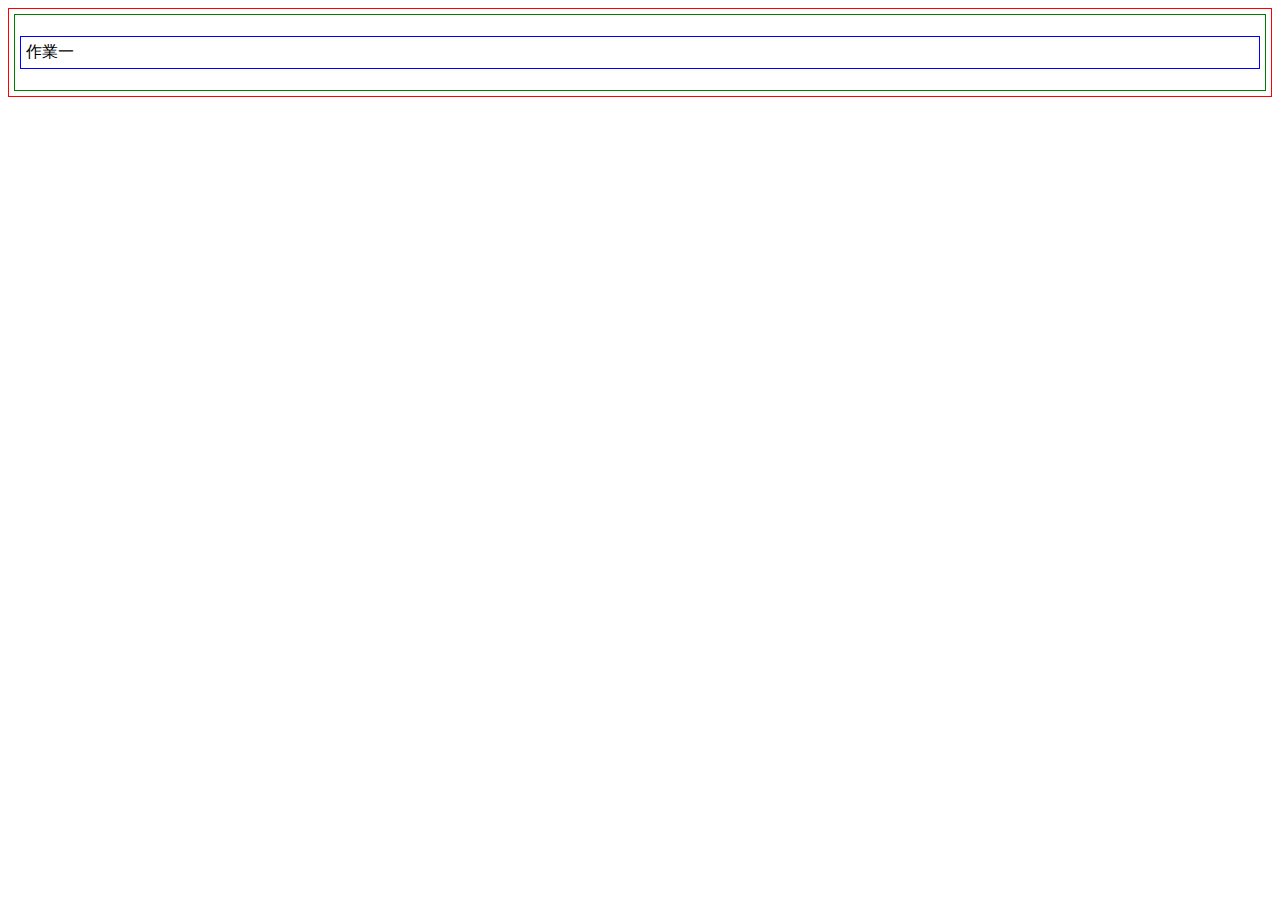
==== portfolio/labs/lab01/index.html @ a25a4af6 "Add files via upload" ====
<!--
-->

<!DOCTYPE html>
<html lang="zh-Hant-TW">

<head>
  <meta charset="utf-8">
  <title>title</title>
  <link rel="stylesheet" href="./lab.css">
  <script src="./lab.js"></script>
</head>

<body>
  <div>
  	<p>作業一</p>
  </div>
</body>

</html>
---- portfolio/labs/lab01/lab.css ----
/*

*/

body {
	border: solid 1px red;
	padding: 5px;
}

div {
	border: solid 1px green;
	padding: 5px;
}

p {
	border: solid 1px blue;
	padding: 5px;
}
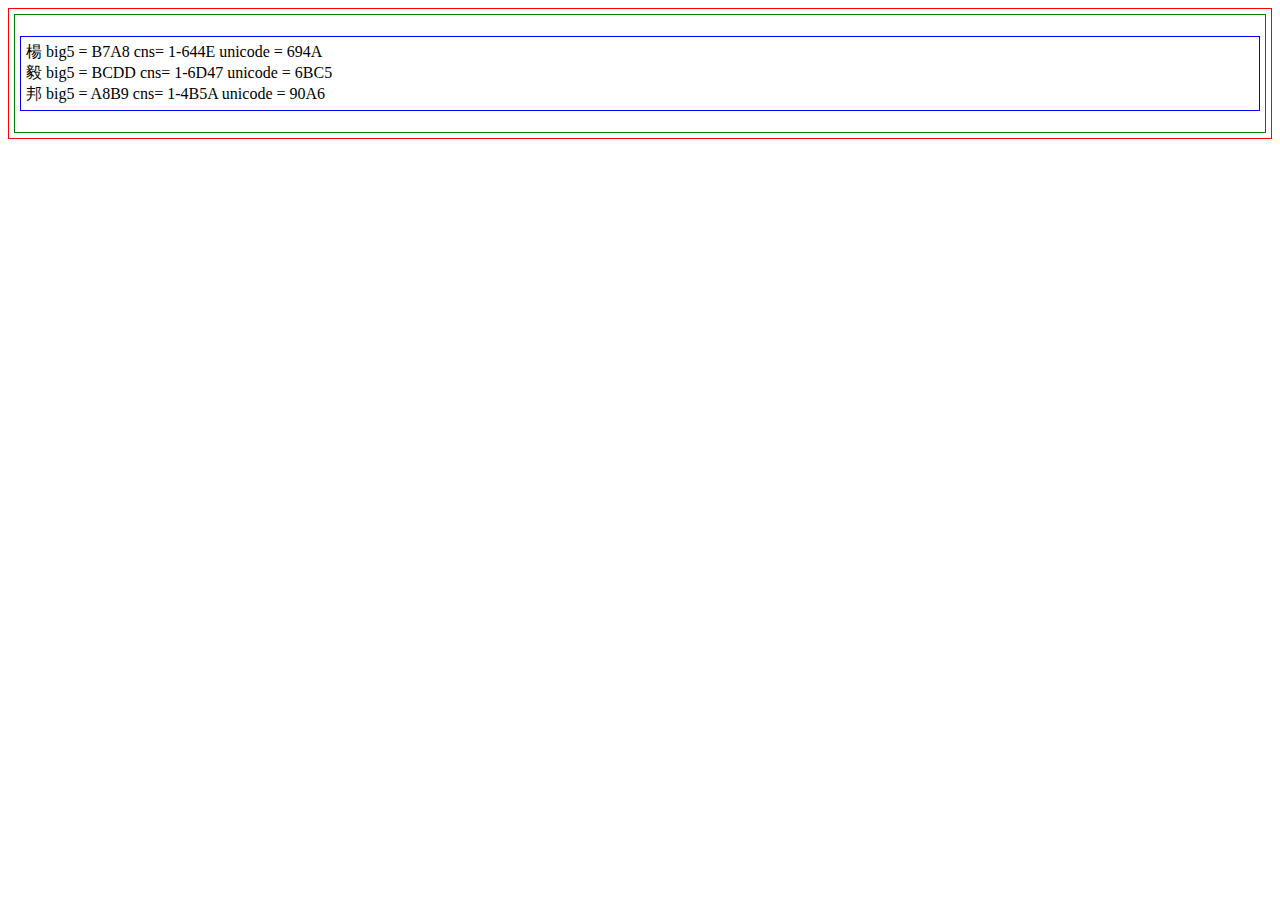
==== commit 5a89b95a: "Add files via upload" ====
--- a/portfolio/labs/lab01/index.html
+++ b/portfolio/labs/lab01/index.html
@@ -12,9 +12,12 @@
 </head>
 
 <body>
-  <div>
-  	<p>作業一</p>
-  </div>
+    <div>
+
+        <p id="div1">
+  	
+        </p>
+    </div>
 </body>
 
 </html>